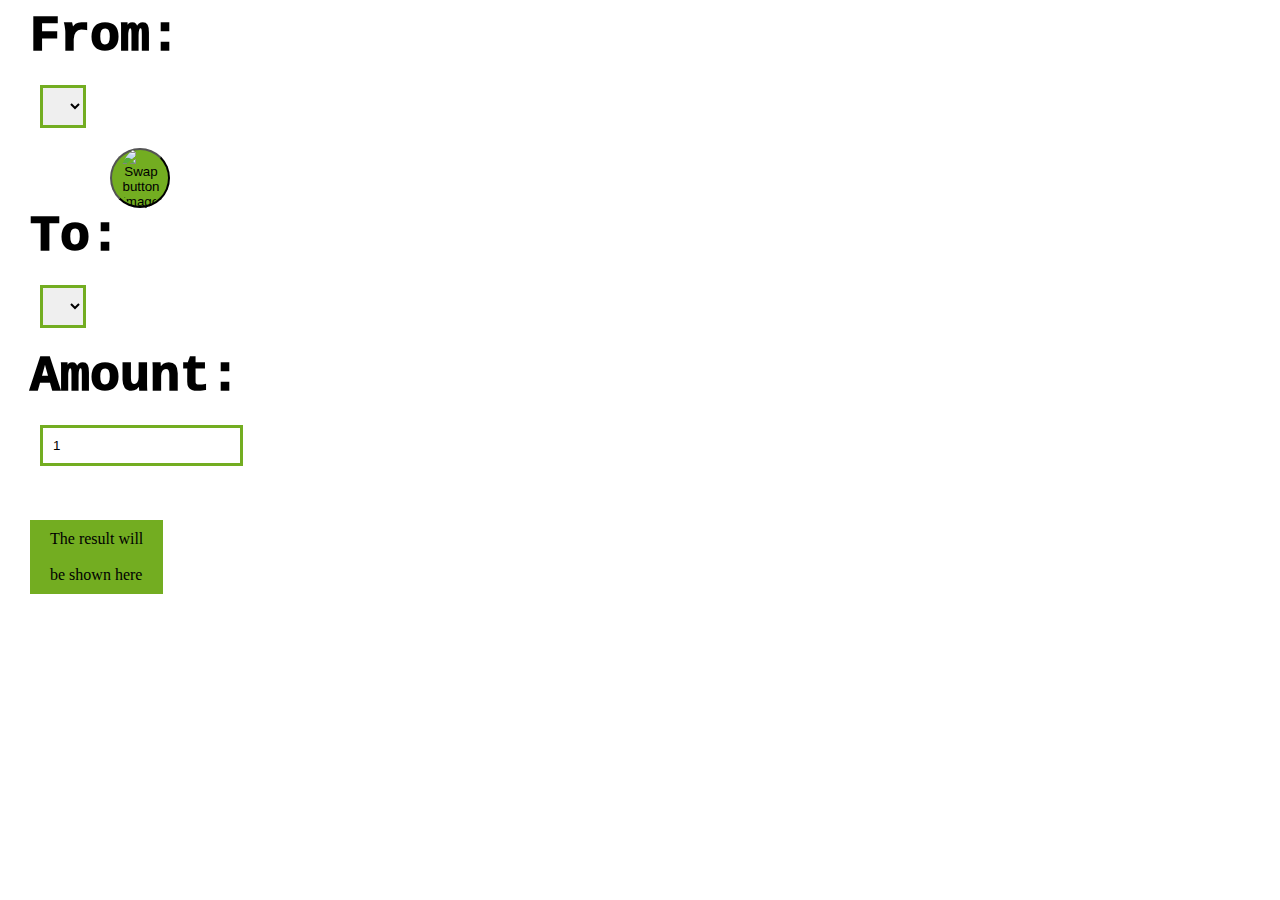
==== Currency_Converter/index.html @ 30922dbd "Update index.html" ====
<!DOCTYPE html>
<html>

<head>
    <meta charset="utf-8">
    <meta name="viewport" content="width=device-width">
    <meta name="description" content="Convert currencies in seconds. 31 global currencies.">
    <meta name="keywords" content="mast converter, Mast Converter, converter, mastconverter, app, myApp, currencies">
    <title>Mast Converter</title>
    <link href="style.css" rel="stylesheet" type="text/css" />
    <script async src="https://pagead2.googlesyndication.com/pagead/js/adsbygoogle.js?client=ca-pub-5117750377623591" crossorigin="anonymous"></script>
</head>

<body>
</body>

<script src="scripting.js"></script>

</html>
---- Currency_Converter/style.css ----
.to,
.from {
    margin: auto;
    width: auto;
    border: 3px solid #73AD21;
    padding: 10px;
    margin: 20px;
}

.list {
    list-style: none;
    /* display: flex; */
    margin-bottom: 0px;
    font-weight: 1000;
    font-size: 50px;
    margin-top: auto;
    font-family: 'Courier New', Courier, monospace;
}

.amount {
    margin: auto;
    width: auto;
    border: 3px solid #73AD21;
    padding: 10px;
    margin: 20px;
}

.amount::-webkit-inner-spin-button {
    display: none;
}

.amount::-webkit-outer-spin-button {
    display: none;
}

.result {
    /* white-space: pre; */
    background-color: #73AD21;
    /* rgb(160, 220, 20) */
    padding: 10px 20px;
    display: inline-block;
}

* {
    margin-left: 10px;
}

.swap {
    margin-left: 90px;
    border-radius: 50%;
    width: 60px;
    height: 60px;
    display: flex;
    align-items: center;
    justify-content: center;
    background-color: #73AD21;
}

.swap2 {
    width: 60px;
    border-radius: 50%;
    margin-left: 2px;
}
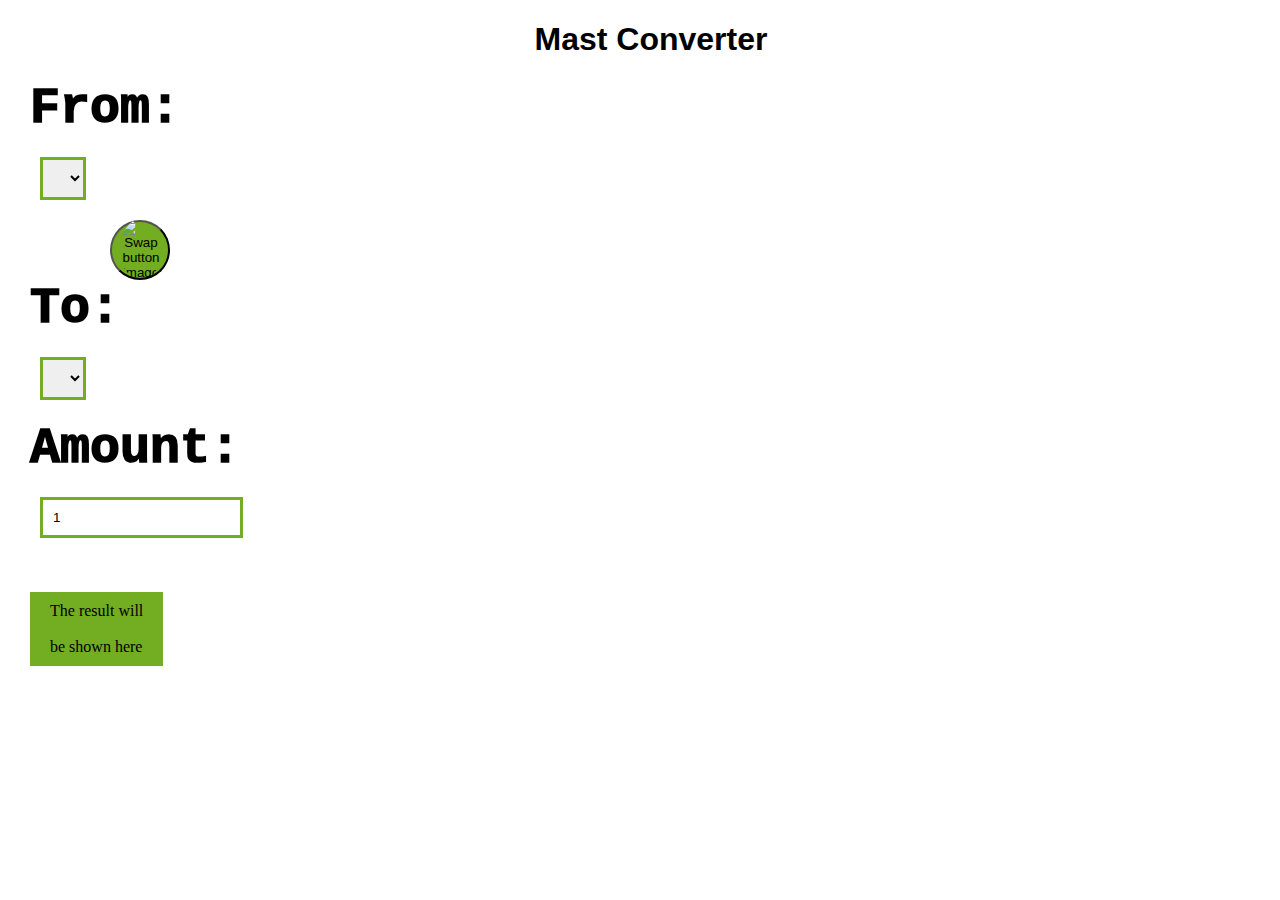
==== commit 1246659a: "Update index.html" ====
--- a/Currency_Converter/index.html
+++ b/Currency_Converter/index.html
@@ -6,6 +6,7 @@
     <meta name="viewport" content="width=device-width">
     <meta name="description" content="Convert currencies in seconds. 31 global currencies.">
     <meta name="keywords" content="mast converter, Mast Converter, converter, mastconverter, app, myApp, currencies">
+    <meta name="monetag" content="44bc1b0e93c982341d7d08b0eca99b8a">
     <title>Mast Converter</title>
     <link href="style.css" rel="stylesheet" type="text/css" />
     <script async src="https://pagead2.googlesyndication.com/pagead/js/adsbygoogle.js?client=ca-pub-5117750377623591" crossorigin="anonymous"></script>
--- a/Currency_Converter/style.css
+++ b/Currency_Converter/style.css
@@ -60,4 +60,9 @@
     width: 60px;
     border-radius: 50%;
     margin-left: 2px;
-}+}
+
+h1 {
+    text-align: center;
+    font-family: Arial;
+}
